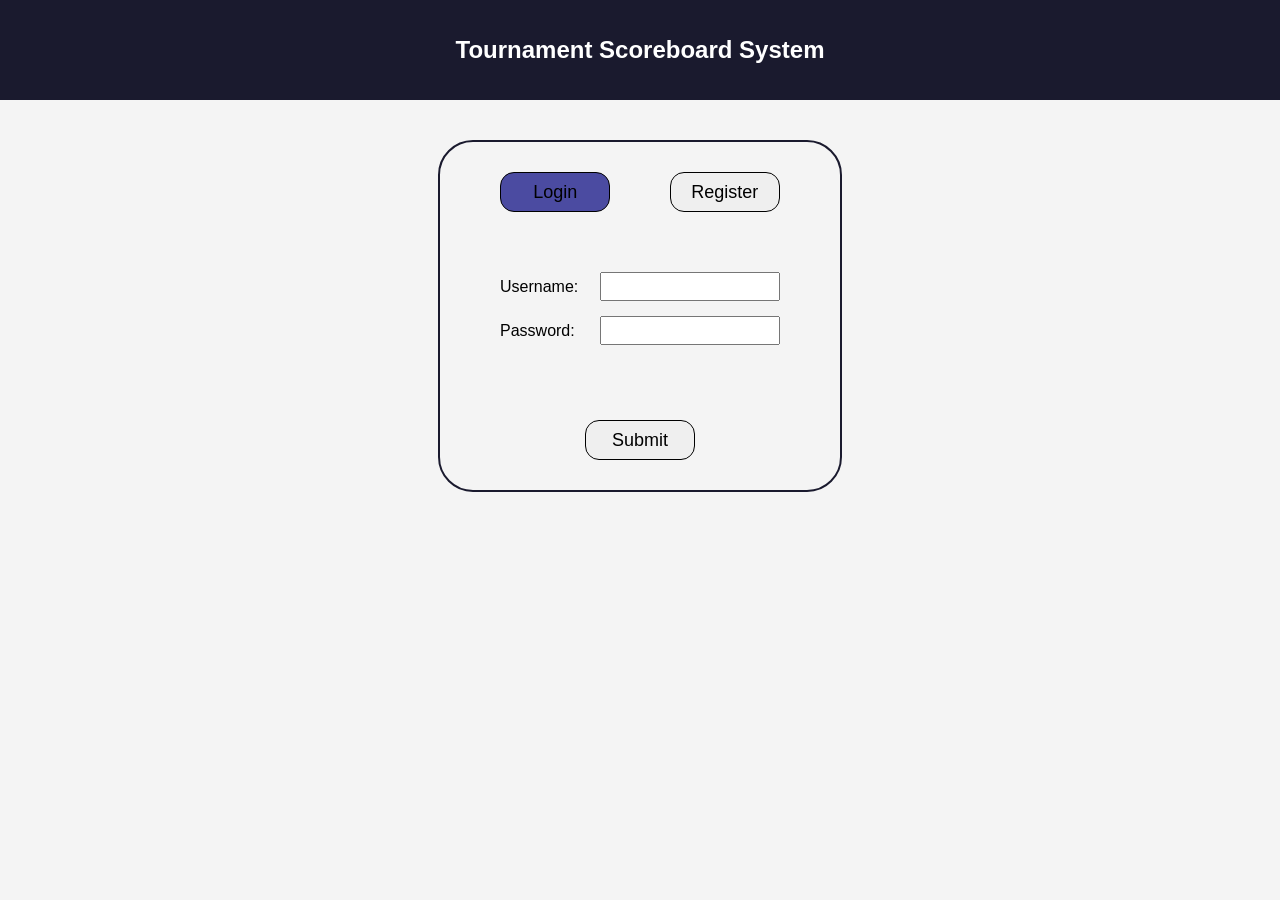
==== src/main/resources/static/index.html @ c1cea6a5 "Added css and tweaked html" ====
<!DOCTYPE html>
<html lang="en">
<head>
    <meta charset="UTF-8">
    <title>Login / Register</title>
    <link rel="stylesheet" href="css/style.css">
</head>
<body>
<header>
    <h2>
        Tournament Scoreboard System
    </h2>
</header>
<main>
    <div id="login-form">
        <div id="mode">
            <button id="login-button" class="active">Login</button>
            <button id="register-button">Register</button>
        </div>
        <div id="details">
            <div class="details-row">
                <label for="username">Username:</label>
                <input type="text" id="username">
            </div>
            <div class="details-row">
                <label for="password">Password:</label>
                <input type="password" id="password">
            </div>
        </div>
        <div id="submit-div">
            <button type="submit">Submit</button>
        </div>
    </div>
</main>
<script src="js/script.js"></script>
</body>
</html>
---- src/main/resources/static/css/style.css ----
* {
    margin: 0;
    padding: 0;
    box-sizing: border-box;
}

body {
    font-family: Arial, sans-serif;
    font-size: 16px;
    background-color: #f4f4f4;
}

header {
    height: 100px;
    background-color: #1a1a2e;
    color: white;
    padding: 16px 24px;
    display: flex;
    justify-content: center;
    align-items: center;
}

main {
    max-width: 1200px;
    margin: 40px auto;
    padding: 0 24px;
    display: flex;
    justify-content: center;
    align-items: center;
}
#login-form{
    width:35%;
    border: 2px solid #1a1a2e;
    border-radius: 35px;
    display: flex;
    flex-direction: column;
    justify-content:space-around;

}
#mode{
    margin:20px;
    padding: 10px;
    display: flex;
    justify-content:space-around;
    align-items: center;
}
button{
    width: 110px;
    height: 40px;
    font-size: 18px;
    border: 1px black solid;
    border-radius: 14px;
}
#login-button{
    background-color: #4b4ba1;
}
#login-button:hover{
    background-color:antiquewhite;
    color: white;
}
#register-button:hover{
    background-color:antiquewhite;
    color: white;
}

#details{
    margin:20px;
    padding: 10px;
    display: flex;
    flex-direction: column;
    align-items:center
}
.details-row{
    display: flex;
    align-items:center;
    margin-bottom:15px;
}

.details-row label{
    width:100px;
}

.details-row input{
    width:180px;
    padding:5px;
}
#submit-div{
    margin:20px;
    padding: 10px;
    display: flex;
    justify-content: center;
}
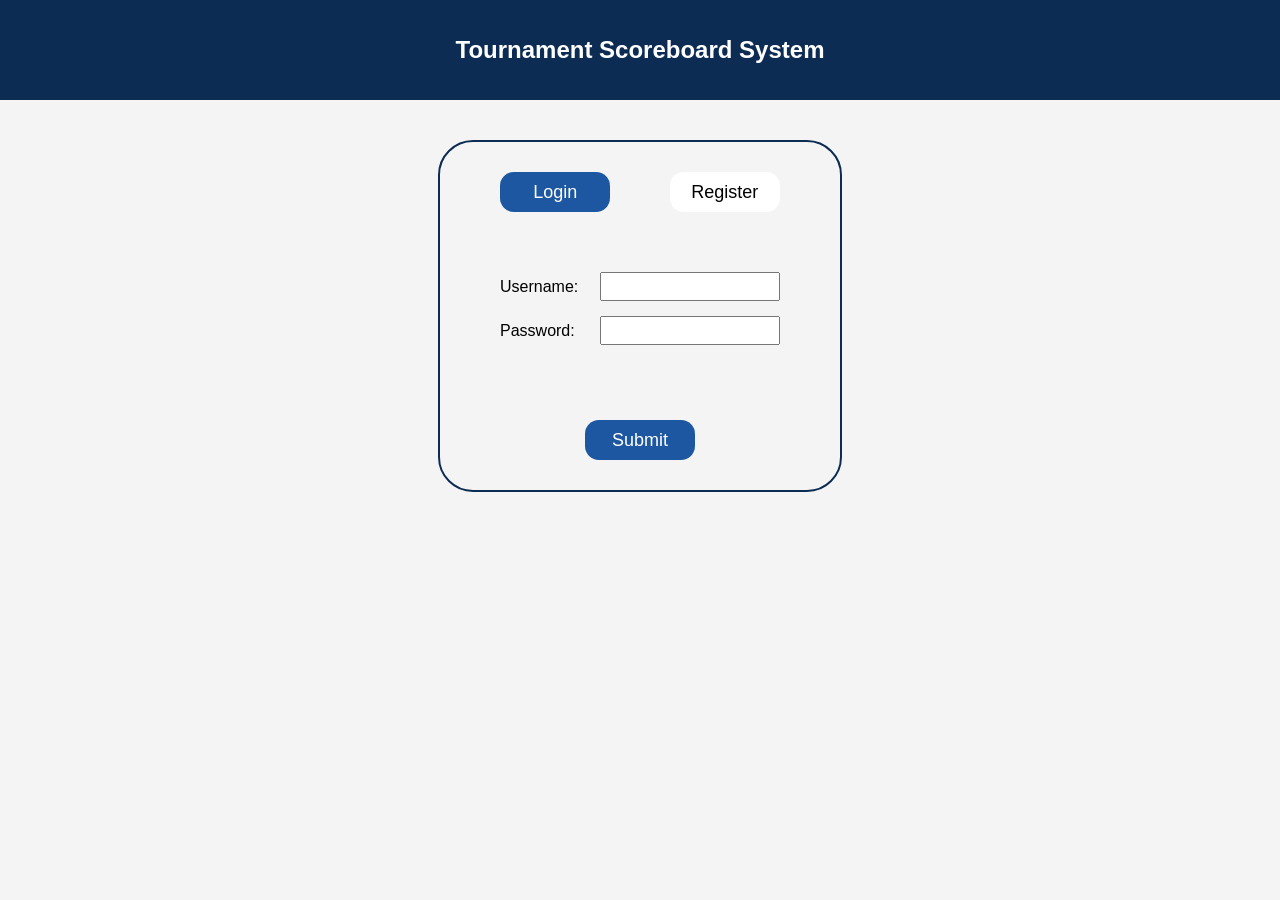
==== commit 54dc63fd: "Changes in html and css" ====
--- a/src/main/resources/static/index.html
+++ b/src/main/resources/static/index.html
@@ -14,8 +14,8 @@
 <main>
     <div id="login-form">
         <div id="mode">
-            <button id="login-button" class="active">Login</button>
-            <button id="register-button">Register</button>
+            <button id="login-button" class="active mode-button">Login</button>
+            <button id="register-button" class="mode-button">Register</button>
         </div>
         <div id="details">
             <div class="details-row">
@@ -28,7 +28,7 @@
             </div>
         </div>
         <div id="submit-div">
-            <button type="submit">Submit</button>
+            <button id="submit-button" type="submit">Submit</button>
         </div>
     </div>
 </main>
--- a/src/main/resources/static/css/style.css
+++ b/src/main/resources/static/css/style.css
@@ -12,7 +12,7 @@
 
 header {
     height: 100px;
-    background-color: #1a1a2e;
+    background-color: #0d2c54;
     color: white;
     padding: 16px 24px;
     display: flex;
@@ -30,7 +30,7 @@
 }
 #login-form{
     width:35%;
-    border: 2px solid #1a1a2e;
+    border: 2px solid #0d2c54;
     border-radius: 35px;
     display: flex;
     flex-direction: column;
@@ -48,21 +48,22 @@
     width: 110px;
     height: 40px;
     font-size: 18px;
-    border: 1px black solid;
+    border: 0px;
     border-radius: 14px;
+    background-color: white;
 }
-#login-button{
-    background-color: #4b4ba1;
-}
-#login-button:hover{
-    background-color:antiquewhite;
+.active{
+    background-color: #1d57a1;
     color: white;
 }
-#register-button:hover{
-    background-color:antiquewhite;
+.mode-button:hover{
+    background-color: #1d57a1;
     color: white;
 }
-
+#submit-button{
+    background-color: #1d57a1;
+    color: white;
+}
 #details{
     margin:20px;
     padding: 10px;
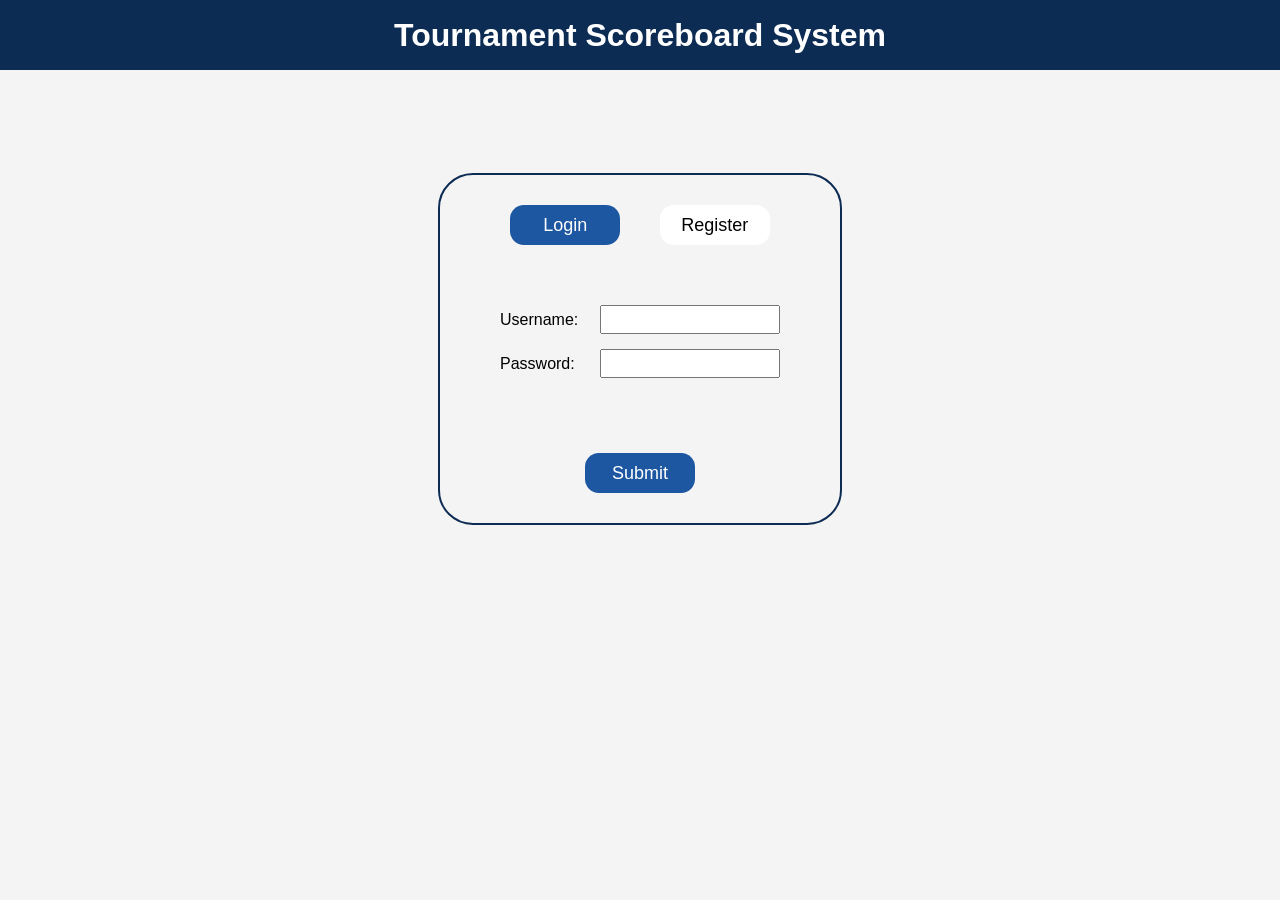
==== commit 8806da8b: "Implemented JavaScript partially" ====
--- a/src/main/resources/static/index.html
+++ b/src/main/resources/static/index.html
@@ -7,9 +7,9 @@
 </head>
 <body>
 <header>
-    <h2>
+    <h1>
         Tournament Scoreboard System
-    </h2>
+    </h1>
 </header>
 <main>
     <div id="login-form">
@@ -27,11 +27,12 @@
                 <input type="password" id="password">
             </div>
         </div>
+        <div id="message"></div>
         <div id="submit-div">
-            <button id="submit-button" type="submit">Submit</button>
+            <button id="submit-button" class="buttons" type="submit">Submit</button>
         </div>
     </div>
 </main>
-<script src="js/script.js"></script>
+<script src="js/login.js"></script>
 </body>
 </html>
--- a/src/main/resources/static/css/style.css
+++ b/src/main/resources/static/css/style.css
@@ -4,14 +4,14 @@
     box-sizing: border-box;
 }
 
-body {
+    body {
     font-family: Arial, sans-serif;
     font-size: 16px;
     background-color: #f4f4f4;
 }
 
 header {
-    height: 100px;
+    height: 70px;
     background-color: #0d2c54;
     color: white;
     padding: 16px 24px;
@@ -25,24 +25,27 @@
     margin: 40px auto;
     padding: 0 24px;
     display: flex;
-    justify-content: center;
+    flex-direction: column;
     align-items: center;
 }
 #login-form{
+    position: relative;
+    top:7vh;
     width:35%;
     border: 2px solid #0d2c54;
     border-radius: 35px;
     display: flex;
     flex-direction: column;
-    justify-content:space-around;
-
+    justify-content: space-around;
+    align-items: center;
 }
 #mode{
     margin:20px;
     padding: 10px;
     display: flex;
-    justify-content:space-around;
-    align-items: center;
+    width: 70%;
+    justify-content:space-between;
+    
 }
 button{
     width: 110px;
@@ -52,7 +55,7 @@
     border-radius: 14px;
     background-color: white;
 }
-.active{
+#mode .active{
     background-color: #1d57a1;
     color: white;
 }
@@ -60,7 +63,7 @@
     background-color: #1d57a1;
     color: white;
 }
-#submit-button{
+.buttons{
     background-color: #1d57a1;
     color: white;
 }
@@ -92,3 +95,188 @@
     justify-content: center;
 }
 
+#nav-bar{
+    width: 100%;
+    display: flex;
+    justify-content: space-evenly;
+}
+a{
+    color: white;
+    text-decoration: none;
+}
+.nav-bar-tabs{
+    width: 100px;
+    height: 50px;
+    display: flex;
+    justify-content: center;
+    align-items: center;
+    font-size: large;   
+}
+#nav-bar .active {
+    width:120px;
+    border-bottom:3px solid #1d57a1;
+}
+table{
+    width: 100%;
+    height: 357px;
+    border-collapse: separate;  
+    border-spacing: 0;
+}
+
+thead th{
+    position: sticky;
+    top: 0;
+    border: 1px solid black;
+    padding: 10px;
+    text-align: center;
+    color: black;
+}
+.table-container {
+    width: 100%;
+    max-height: 349px;
+    overflow-y: auto;
+}
+.scoreboard{
+    max-height: 500px;
+    overflow-y: auto;
+}
+td {
+    padding: 12px;
+    text-align: center;
+    border-bottom: 1px solid #ddd;
+}
+.pagination-nav-div{
+    width: 100%;
+    height: 50px;
+    display: flex;
+    justify-content: end;
+    align-items: center;
+}
+.pagination-buttons{
+    margin:20px;
+}
+
+.admin-only{
+    display:none;/*becomes block when admin login*/
+}
+.admin-buttons{
+  width: 150px;
+}
+.modal {
+    display: none;
+    justify-content: center;
+    align-items: center;
+}
+.slide-modal{
+    width: 100%;
+    height: 280px;
+}
+.pop-modal{
+    background: rgba(0, 0, 0, 0.5);
+    position: fixed;
+    top: 0;
+    left: 0;
+    width: 100vw;
+    height: 100vh;
+}
+.modal-content{
+    display: flex;
+    flex-direction: column;
+    justify-content: space-evenly;
+    align-items: center;
+    border: 2px #0d2c54 solid;
+    border-radius: 35px;
+    width:250px;
+    height:280px;
+    background-color: white;
+}
+
+.container{
+    display: flex;
+    justify-content: center;
+    align-items: center;
+    overflow-y: auto;
+}
+.match-card{
+    background-color: white;
+    border: 2px #0d2c54 solid;
+    border-radius: 35px;
+    width:80%;
+    display: flex;
+    justify-content: space-around;
+    height: 120px;
+    padding: 10px;
+}
+.match-info{
+    width: 18%;
+    display: flex;
+    flex-direction: column;
+    justify-content: center;
+}
+.match-scores{
+    width: 10%;
+    display: flex;
+    justify-content: center;
+    align-items:center ;
+    font-size:x-large;
+    font-weight:400;
+    color: #0d2c54;
+}
+.match-card-actions{
+    width: 55%;
+    display: flex;
+    justify-content: space-evenly;
+    align-items:center ;
+}
+.match-title{
+    color: #0d2c54;
+    font-size: large;
+    font-weight: bold;
+}
+.match-teams{
+    color:grey;
+
+}
+.match-date-time{
+    color: grey;
+    font-size: smaller;
+}
+.label{
+    font-weight:500;
+    font-size: small;
+}
+.match-status-heading{
+    font-size:18px;
+    font-style: italic;
+}
+.match-winner-details{
+    width: 40%;
+    display: flex;
+    justify-content: center;
+    align-items: center;
+}
+.match-winner{
+    margin:10px;
+    font-style: italic;
+    color:#1d57a1;
+}
+
+.back-nav{
+    width: 15%;
+    height: 30px;
+    display: flex;
+    justify-content: center;
+    align-items: center;
+}
+.back-nav-text{
+    font-size: x-large;
+    display: flex;
+    justify-content: center;
+    align-items: center;
+}
+
+.back-nav-symbol{
+    display: flex;
+    justify-content: center;
+    align-items: center;
+}
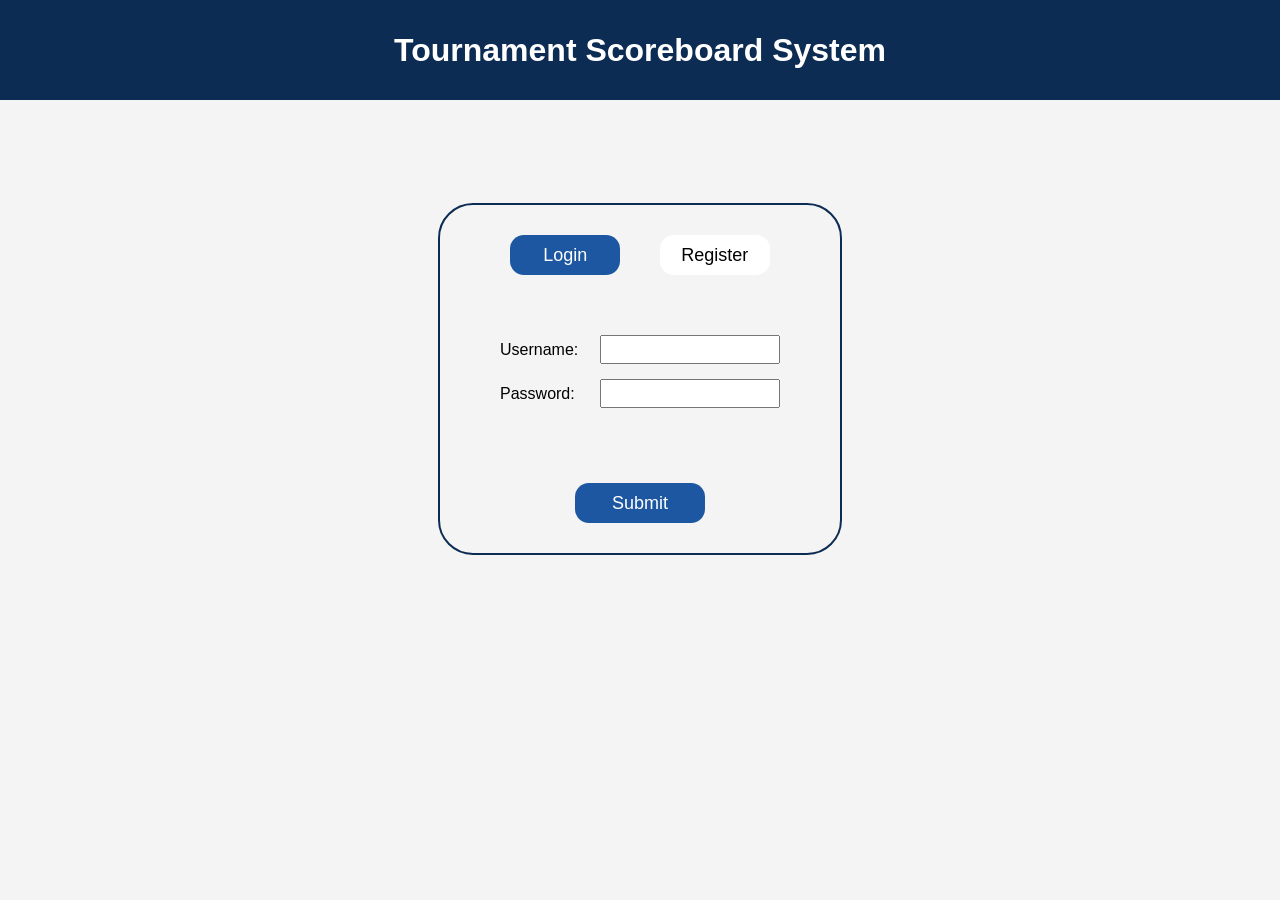
==== commit deef42aa: "Added util.js in index.html" ====
--- a/src/main/resources/static/index.html
+++ b/src/main/resources/static/index.html
@@ -33,6 +33,7 @@
         </div>
     </div>
 </main>
+<script src="js/util.js"></script>
 <script src="js/login.js"></script>
 </body>
 </html>
--- a/src/main/resources/static/css/style.css
+++ b/src/main/resources/static/css/style.css
@@ -4,14 +4,15 @@
     box-sizing: border-box;
 }
 
-    body {
+body {
     font-family: Arial, sans-serif;
     font-size: 16px;
     background-color: #f4f4f4;
+
 }
 
 header {
-    height: 70px;
+    height: 100px;
     background-color: #0d2c54;
     color: white;
     padding: 16px 24px;
@@ -28,10 +29,11 @@
     flex-direction: column;
     align-items: center;
 }
-#login-form{
+
+#login-form {
     position: relative;
-    top:7vh;
-    width:35%;
+    top: 7vh;
+    width: 35%;
     border: 2px solid #0d2c54;
     border-radius: 35px;
     display: flex;
@@ -39,15 +41,17 @@
     justify-content: space-around;
     align-items: center;
 }
-#mode{
-    margin:20px;
+
+#mode {
+    margin: 20px;
     padding: 10px;
     display: flex;
     width: 70%;
-    justify-content:space-between;
-    
-}
-button{
+    justify-content: space-between;
+
+}
+
+button {
     width: 110px;
     height: 40px;
     font-size: 18px;
@@ -55,228 +59,346 @@
     border-radius: 14px;
     background-color: white;
 }
-#mode .active{
+
+#mode .active {
     background-color: #1d57a1;
     color: white;
 }
-.mode-button:hover{
+
+.mode-button:hover {
     background-color: #1d57a1;
     color: white;
 }
-.buttons{
+
+.buttons {
     background-color: #1d57a1;
     color: white;
 }
-#details{
-    margin:20px;
+
+#details {
+    margin: 20px;
     padding: 10px;
     display: flex;
     flex-direction: column;
-    align-items:center
-}
-.details-row{
-    display: flex;
-    align-items:center;
-    margin-bottom:15px;
-}
-
-.details-row label{
-    width:100px;
-}
-
-.details-row input{
-    width:180px;
-    padding:5px;
-}
-#submit-div{
-    margin:20px;
+    align-items: center
+}
+
+.details-row {
+    display: flex;
+    align-items: center;
+    margin-bottom: 15px;
+}
+
+.details-row label {
+    width: 100px;
+}
+
+.details-row input {
+    width: 180px;
+    padding: 5px;
+}
+
+#submit-div {
+    margin: 20px;
     padding: 10px;
     display: flex;
     justify-content: center;
 }
 
-#nav-bar{
-    width: 100%;
-    display: flex;
-    justify-content: space-evenly;
-}
-a{
+a {
     color: white;
     text-decoration: none;
 }
-.nav-bar-tabs{
-    width: 100px;
+
+#nav-bar {
+    width: 100%;
+    display: flex;
+    justify-content: space-between;
+    align-items: center;
+}
+
+.nav-bar-left {
+    display: flex;
+    justify-content: space-around;
+    flex: 1;
+}
+
+.nav-bar-tab {
+    min-width: 100px;
     height: 50px;
     display: flex;
     justify-content: center;
     align-items: center;
-    font-size: large;   
-}
+    font-size: large;
+    font-weight: 500;
+}
+
 #nav-bar .active {
-    width:120px;
-    border-bottom:3px solid #1d57a1;
-}
-table{
-    width: 100%;
-    height: 357px;
-    border-collapse: separate;  
+    min-width: 120px;
+    border-bottom: 3px solid #1d57a1;
+}
+
+table {
+    width: 100%;
+    height: 450px;
+    border-collapse: separate;
     border-spacing: 0;
 }
 
-thead th{
+thead tr th {
     position: sticky;
     top: 0;
     border: 1px solid black;
     padding: 10px;
     text-align: center;
     color: black;
-}
+    background-color: #f4f4f4;
+}
+
 .table-container {
     width: 100%;
-    max-height: 349px;
+    max-height: 550px;
     overflow-y: auto;
 }
-.scoreboard{
+
+.scoreboard {
     max-height: 500px;
     overflow-y: auto;
 }
+
 td {
     padding: 12px;
     text-align: center;
     border-bottom: 1px solid #ddd;
-}
-.pagination-nav-div{
+    flex-shrink: 0;
+}
+
+.pagination-nav-div {
     width: 100%;
     height: 50px;
     display: flex;
     justify-content: end;
     align-items: center;
 }
-.pagination-buttons{
-    margin:20px;
-}
-
-.admin-only{
-    display:none;/*becomes block when admin login*/
-}
-.admin-buttons{
-  width: 150px;
-}
+
+.pagination-buttons {
+    margin: 20px;
+}
+
+.admin-only {
+    display: none;
+    /*becomes block when admin login*/
+}
+
+.admin-buttons {
+    width: 150px;
+}
+
 .modal {
     display: none;
     justify-content: center;
     align-items: center;
 }
-.slide-modal{
+
+.slide-modal {
     width: 100%;
     height: 280px;
 }
-.pop-modal{
+
+.pop-modal {
     background: rgba(0, 0, 0, 0.5);
     position: fixed;
     top: 0;
     left: 0;
     width: 100vw;
     height: 100vh;
-}
-.modal-content{
+    z-index: 999
+}
+
+.modal-content {
     display: flex;
     flex-direction: column;
     justify-content: space-evenly;
     align-items: center;
     border: 2px #0d2c54 solid;
     border-radius: 35px;
-    width:250px;
-    height:280px;
+    width: 300px;
+    height: 280px;
     background-color: white;
 }
 
-.container{
-    display: flex;
-    justify-content: center;
-    align-items: center;
+.modal-content-pop {
+    width: 350px;
+    height: 400px;
+}
+
+.modal-input {
+    height: 28px;
+    width: 80%;
+    border: 2px #0d2c54 solid;
+    border-radius: 10px;
+}
+
+.container {
+    display: flex;
+    flex-direction: column;
+    align-items: center;
+    gap: 15px;
+    padding: 15px;
     overflow-y: auto;
-}
-.match-card{
+    max-height: 45vh;
+}
+
+#console-matches-container {
+    width: 100%;
+}
+
+.match-card {
     background-color: white;
     border: 2px #0d2c54 solid;
     border-radius: 35px;
-    width:80%;
+    width: 80%;
     display: flex;
     justify-content: space-around;
     height: 120px;
     padding: 10px;
-}
-.match-info{
+    flex-shrink: 0;
+}
+
+.match-info {
     width: 18%;
     display: flex;
     flex-direction: column;
     justify-content: center;
 }
-.match-scores{
+
+.match-scores {
     width: 10%;
     display: flex;
     justify-content: center;
-    align-items:center ;
-    font-size:x-large;
-    font-weight:400;
+    align-items: center;
+    font-size: x-large;
+    font-weight: 400;
     color: #0d2c54;
 }
-.match-card-actions{
+
+.match-card-actions {
     width: 55%;
     display: flex;
     justify-content: space-evenly;
-    align-items:center ;
-}
-.match-title{
+    align-items: center;
+}
+
+.match-title {
     color: #0d2c54;
     font-size: large;
     font-weight: bold;
 }
-.match-teams{
-    color:grey;
-
-}
-.match-date-time{
+
+.match-teams {
+    color: grey;
+
+}
+
+.match-date-time {
     color: grey;
     font-size: smaller;
 }
-.label{
-    font-weight:500;
+
+.label {
+    font-weight: 500;
     font-size: small;
 }
-.match-status-heading{
-    font-size:18px;
+
+.match-status-heading, .heading {
+    font-size: 18px;
     font-style: italic;
 }
-.match-winner-details{
+
+.match-winner-details {
     width: 40%;
     display: flex;
     justify-content: center;
     align-items: center;
 }
-.match-winner{
-    margin:10px;
+
+.match-winner {
+    margin: 10px;
     font-style: italic;
-    color:#1d57a1;
-}
-
-.back-nav{
+    color: #1d57a1;
+}
+
+.back-nav {
     width: 15%;
     height: 30px;
     display: flex;
     justify-content: center;
     align-items: center;
 }
-.back-nav-text{
+
+.back-nav-text {
     font-size: x-large;
     display: flex;
     justify-content: center;
     align-items: center;
 }
 
-.back-nav-symbol{
-    display: flex;
-    justify-content: center;
-    align-items: center;
-}+.back-nav-symbol {
+    display: flex;
+    justify-content: center;
+    align-items: center;
+}
+
+.nav-bar-right {
+    margin-left: auto;
+    position: relative;
+    display: flex;
+    align-items: center;
+    padding-right: 20px;
+}
+
+.user-menu {
+    display: none;
+    position: absolute;
+    top: 40px;
+    right: 20px;
+    background-color: white;
+    border: 2px solid #0d2c54;
+    border-radius: 10px;
+    z-index: 1000;
+    min-width: 180px;
+}
+
+.user-menu.show {
+    display: flex;
+    flex-direction: column;
+}
+
+.user-menu-item {
+    padding: 12px 15px;
+    cursor: pointer;
+    color: #0d2c54;
+    font-weight: bold;
+    border-bottom: 1px solid #ddd;
+}
+
+.user-menu-item:last-child {
+    border-bottom: none;
+}
+
+.user-menu-item:hover {
+    background-color: #f4f4f4;
+    border-radius: 8px;
+}
+
+#message{
+    display:flex;
+    justify-content: center;
+    align-items: center;
+    text-align: center;
+    font-size: small;
+}
+
+#submit-button{
+    width:130px;
+}
